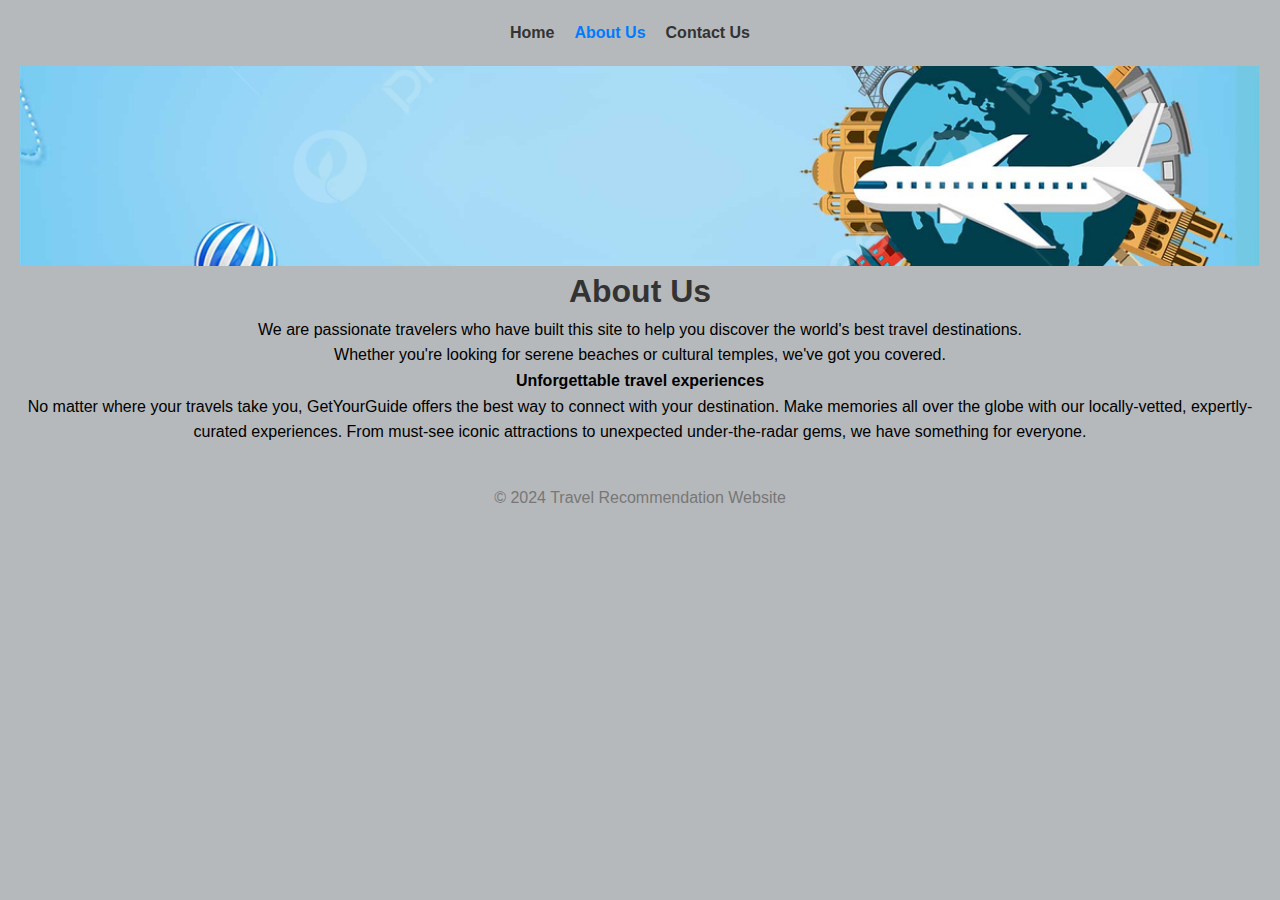
==== about.html @ 143162ab "first commit" ====
<!DOCTYPE html>
<html lang="en">
<head>
    <meta charset="UTF-8">
    <meta name="viewport" content="width=device-width, initial-scale=1.0">
    <title>About Us</title>
    <link rel="stylesheet" href="./styles.css">
</head>
<body>
    <nav class="navbar">
        <ul>
            <li><a href="./index.html">Home</a></li>
            <li><a href="./about.html" class="active">About Us</a></li>
            <li><a href="./contact.html">Contact Us</a></li>
        </ul>
    </nav>
    <header class="hero">
       
        
    </header>
    <section id="about">
        <h1>About Us</h1>
        <p>We are passionate travelers who have built this site to help you discover the world's best travel destinations. 
            <br>Whether you're looking for serene beaches or cultural temples, we've got you covered.</p>
        <p><b>Unforgettable travel experiences</b><br>
            No matter where your travels take you, GetYourGuide offers the best way to connect with your destination. Make memories all over the globe with our locally-vetted, expertly-curated experiences. From must-see iconic attractions to unexpected under-the-radar gems, we have something for everyone.</p>
    </section>

    <footer>
        <p>&copy; 2024 Travel Recommendation Website</p>
    </footer>
</body>
</html>
---- styles.css ----
/* Basic Reset */
* {
    margin: 0;
    padding: 0;
    box-sizing: border-box;
}

/* Body and Navigation */
body {
    font-family: Arial, sans-serif;
    line-height: 1.6;
    padding: 20px;
    background-color: #b6b9bb;
}

nav ul {
    list-style-type: none;
    display: flex;
    justify-content: center;
    margin-bottom: 20px;
}

nav ul li {
    margin-right: 20px;
}

nav ul li a {
    text-decoration: none;
    color: #333;
    font-weight: bold;
}

nav ul li a.active {
    color: #007bff;
}

/* Sections */
section {
    margin-bottom: 40px;
}

h1, h2 {
    color: #333;
}

/* Recommendation Section */
.recommendation {
    display: flex;
    gap: 10px;
}

.recommendation img {
    width: 100%;
    max-width: 400px;
    height: auto;
}

/* Form Styling */
form {
    display: flex;
    flex-direction: column;
    max-width: 400px;
    margin: 0 auto;
}

form label {
    margin-top: 10px;
}

form input, form textarea {
    padding: 10px;
    margin-bottom: 10px;
}

form button {
    background-color: #007bff;
    color: white;
    border: none;
    padding: 10px;
    cursor: pointer;
}

form button:hover {
    background-color: #0056b3;
}

/* Footer */
footer {
    text-align: center;
    margin-top: 40px;
    color: #777;
}
.hero {
    background-image: url('./assets/pngtree-travel-around-the-world-travel-poster-template-picture-image_1017255.jpg'); /* Path to your background image */
    background-size: cover; /* Cover the entire section */
    background-position: center; /* Center the image */
    padding: 100px 20px; /* Padding for the section */
    position: relative; /* Positioning context for pseudo-elements */
}
.ImagesDisplay{
    width: 100%;
    height: 100%;
    object-fit: cover;
    transition: transform 0.3s ease-in-out, filter 0.3s ease-in-out;
    margin: 20px 0;
    padding: 10px;
    border: 1px solid #ccc;
    box-shadow: 0 4px 20px rgba(0, 0, 0, 0.1);
  }
.ImagesDisplay:hover{
    transform: scale(1.1); /* Scales the image to 110% */
}
#about{
    text-align: center;
}
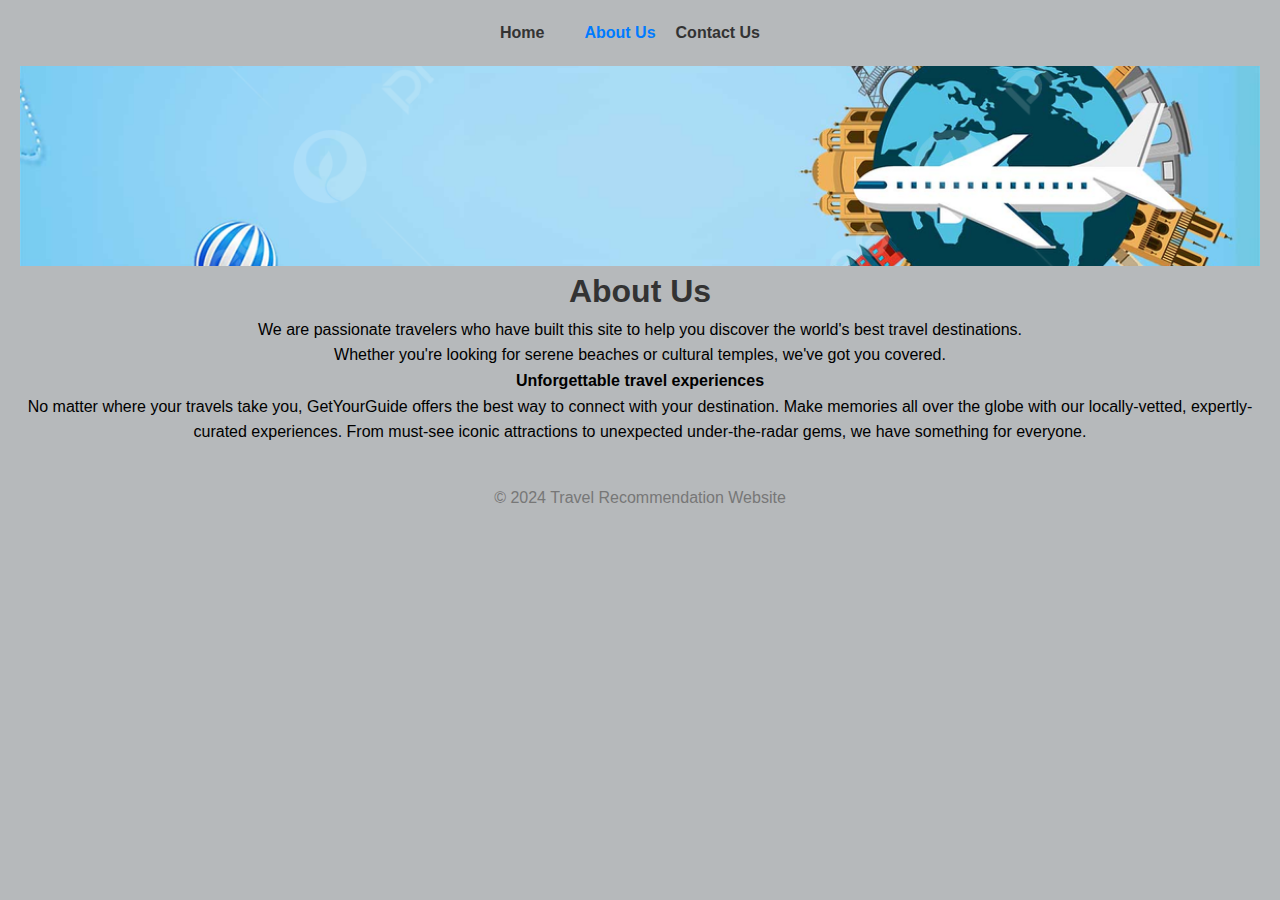
==== commit 2503238b: "Pay Updated and Travel Html updated" ====
--- a/about.html
+++ b/about.html
@@ -10,6 +10,7 @@
     <nav class="navbar">
         <ul>
             <li><a href="./index.html">Home</a></li>
+            <li><a href="./TravelBy.html" ></a></li>
             <li><a href="./about.html" class="active">About Us</a></li>
             <li><a href="./contact.html">Contact Us</a></li>
         </ul>
--- a/styles.css
+++ b/styles.css
@@ -113,3 +113,95 @@
 #about{
     text-align: center;
 }
+.ImageText{
+    box-shadow: 0 4px 6px rgba(0, 0, 0, 0.1), 0 1px 3px rgba(0, 0, 0, 0.06);
+}
+.BuyBtn {
+    padding: 12px 24px; /* Adjust the button's size */
+    font-size: 18px; /* Set text size */
+    font-weight: bold; /* Make the text bold */
+    color: white; /* Text color */
+    background: linear-gradient(90deg, #4CAF50, #45a049); /* Gradient background */
+    border: none; /* Remove default border */
+    border-radius: 8px; /* Rounded corners */
+    cursor: pointer; /* Change cursor to pointer */
+    transition: all 0.3s ease; /* Smooth hover transition */
+    box-shadow: 0 4px 6px rgba(0, 0, 0, 0.2); /* Subtle shadow for a 3D effect */
+}
+.BuyBtn:hover {
+    background: linear-gradient(90deg, #45a049, #4CAF50); /* Reverse gradient on hover */
+    transform: translateY(-2px); /* Slightly elevate the button */
+    box-shadow: 0 8px 12px rgba(0, 0, 0, 0.3); /* Intensify the shadow */
+}
+
+.BuyBtn:active {
+    transform: translateY(2px); /* Press-down effect */
+    box-shadow: 0 2px 4px rgba(0, 0, 0, 0.2); /* Softer shadow */
+}
+
+@media (max-width: 600px) {
+    .BuyBtn {
+        font-size: 16px; /* Smaller font for mobile */
+        padding: 10px 20px; /* Adjust padding for mobile */
+    }
+}
+
+/*pay html Css*/
+.btn {
+    padding: 12px 24px;
+    font-size: 16px;
+    font-weight: bold;
+    color: white;
+    background: #4CAF50;
+    border: none;
+    border-radius: 8px;
+    cursor: pointer;
+    transition: all 0.3s ease;
+}
+
+.btn:hover {
+    background: #45a049;
+    transform: translateY(-2px);
+}
+
+.modal {
+    display: none; /* Hidden by default */
+    position: fixed;
+    top: 0;
+    left: 0;
+    width: 100%;
+    height: 100%;
+    background-color: rgba(0, 0, 0, 0.5); /* Semi-transparent background */
+    justify-content: center;
+    align-items: center;
+}
+
+.modal-content {
+    background: white;
+    padding: 20px;
+    border-radius: 8px;
+    text-align: center;
+    width: 80%;
+    max-width: 400px;
+    box-shadow: 0 4px 10px rgba(0, 0, 0, 0.3);
+}
+
+.close-btn {
+    position: absolute;
+    top: 10px;
+    right: 20px;
+    font-size: 24px;
+    cursor: pointer;
+    color: #aaa;
+}
+
+.payment-options .btn {
+    display: block;
+    width: 100%;
+    margin: 10px 0;
+    background-color: #007BFF;
+}
+
+.payment-options .btn:hover {
+    background-color: #0056b3;
+}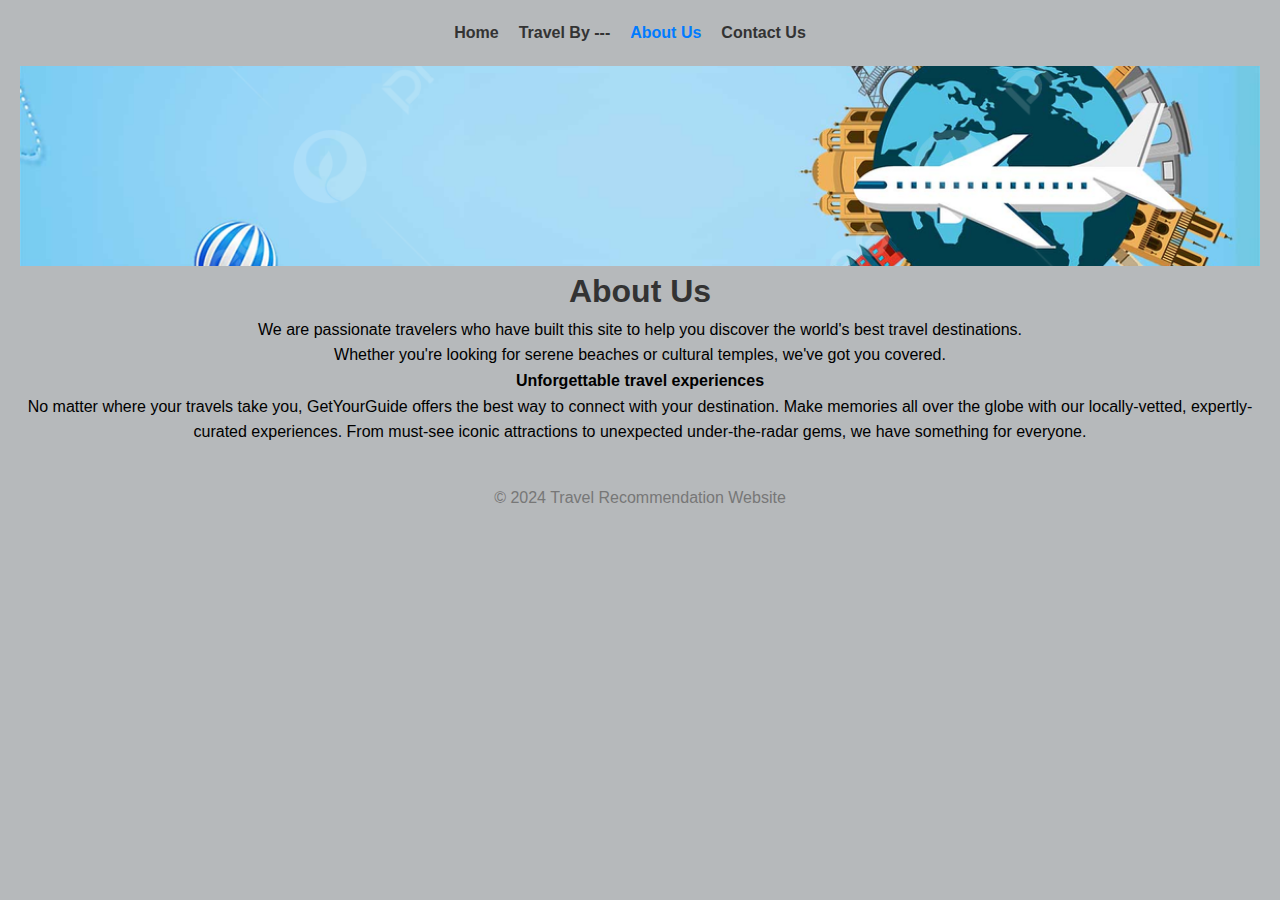
==== commit 4008a2b1: "Updated Travel by html" ====
--- a/about.html
+++ b/about.html
@@ -10,7 +10,7 @@
     <nav class="navbar">
         <ul>
             <li><a href="./index.html">Home</a></li>
-            <li><a href="./TravelBy.html" ></a></li>
+            <li><a href="./TravelBy.html" >Travel By ---</a></li>
             <li><a href="./about.html" class="active">About Us</a></li>
             <li><a href="./contact.html">Contact Us</a></li>
         </ul>
